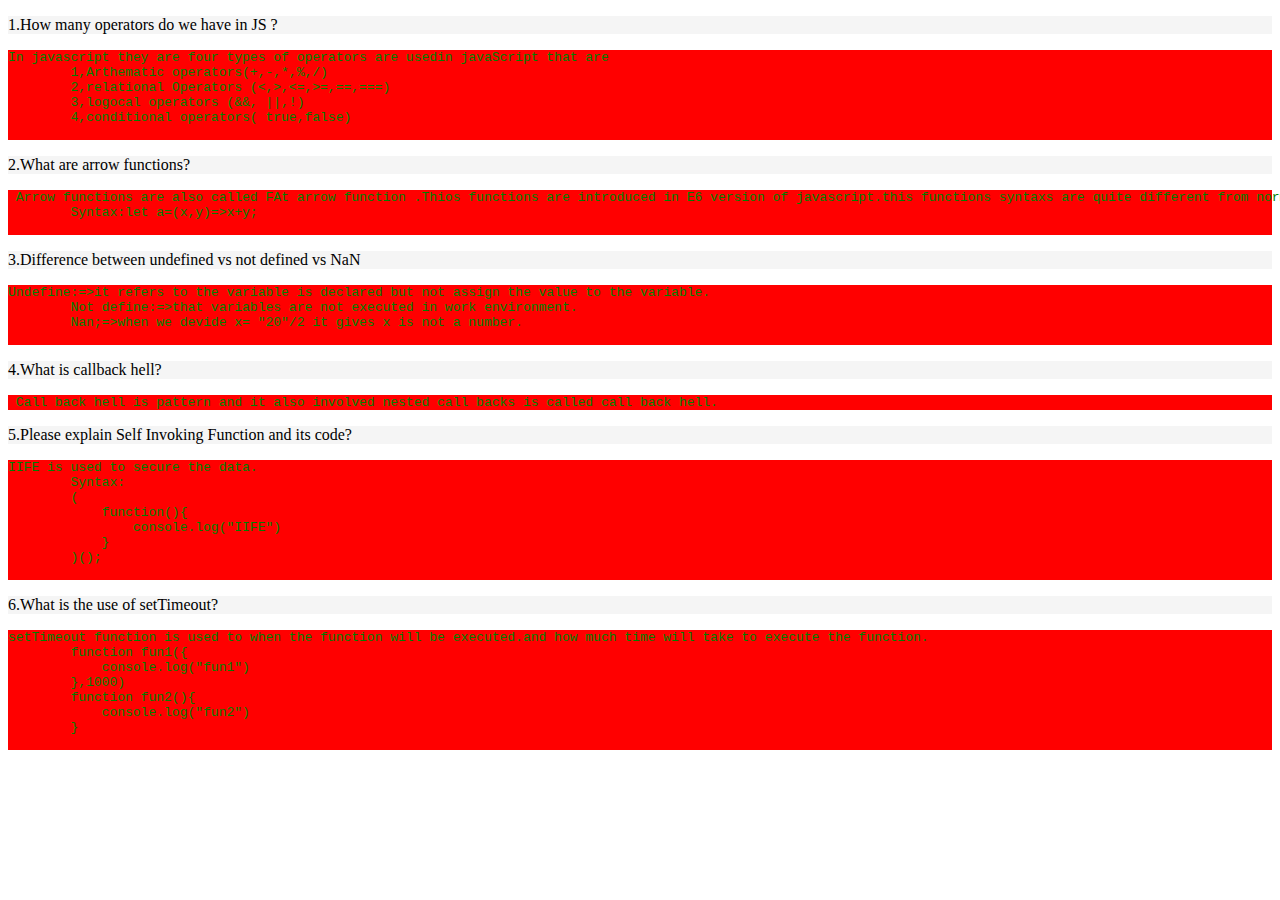
==== Js-Day-2/Js-Day-3/index.html @ 5bfdb58a "Js-DAY-1,DAY-2,DAY-3" ====
<!DOCTYPE html>
<html lang="en">
<head>
    <meta charset="UTF-8">
    <meta http-equiv="X-UA-Compatible" content="IE=edge">
    <meta name="viewport" content="width=device-width, initial-scale=1.0">
    <title>Document</title>
    <link rel="stylesheet" href="./day-3.css">
</head>
<body>
    <p>1.How many operators do we have in JS ?</p>
    <pre>In javascript they are four types of operators are usedin javaScript that are 
        1,Arthematic operators(+,-,*,%,/)
        2,relational Operators (<,>,<=,>=,==,===)
        3,logocal operators (&&, ||,!)
        4,conditional operators( true,false)
    </pre>
    <p>2.What are arrow functions?</p>
    <pre> Arrow functions are also called FAt arrow function .Thios functions are introduced in E6 version of javascript.this functions syntaxs are quite different from normal functions
        Syntax:let a=(x,y)=>x+y;
    </pre>
    <p>3.Difference between undefined vs not defined vs NaN</p>
    <pre>Undefine:=>it refers to the variable is declared but not assign the value to the variable.
        Not define:=>that variables are not executed in work environment.
        Nan;=>when we devide x= "20"/2 it gives x is not a number.
    </pre>
    <p>4.What is callback hell?</p>
    <pre> Call back hell is pattern and it also involved nested call backs is called call back hell.</pre>
    <p>5.Please explain Self Invoking Function and its code?</p>
    <pre>IIFE is used to secure the data.
        Syntax:
        (
            function(){
                console.log("IIFE")
            }
        )();
    </pre>
    <p>6.What is the use of setTimeout?</p>
    <pre>setTimeout function is used to when the function will be executed.and how much time will take to execute the function.
        function fun1({
            console.log("fun1")
        },1000)
        function fun2(){
            console.log("fun2")
        }
    </pre>
</body>
</html>
---- Js-Day-2/Js-Day-3/day-3.css ----
p {
    color: black;
    background-color: whitesmoke;
}
pre {
    color: green;
    background-color: red;
}
p:hover {
    color: red;
    background-color: black;
}
pre:hover {
    color: gold;
    background-color: black;
}
body {
    background-image: url("https://thumbs.dreamstime.com/b/beautiful-rain-forest-ang-ka-nature-trail-doi-inthanon-national-park-thailand-36703721.jpg");
}
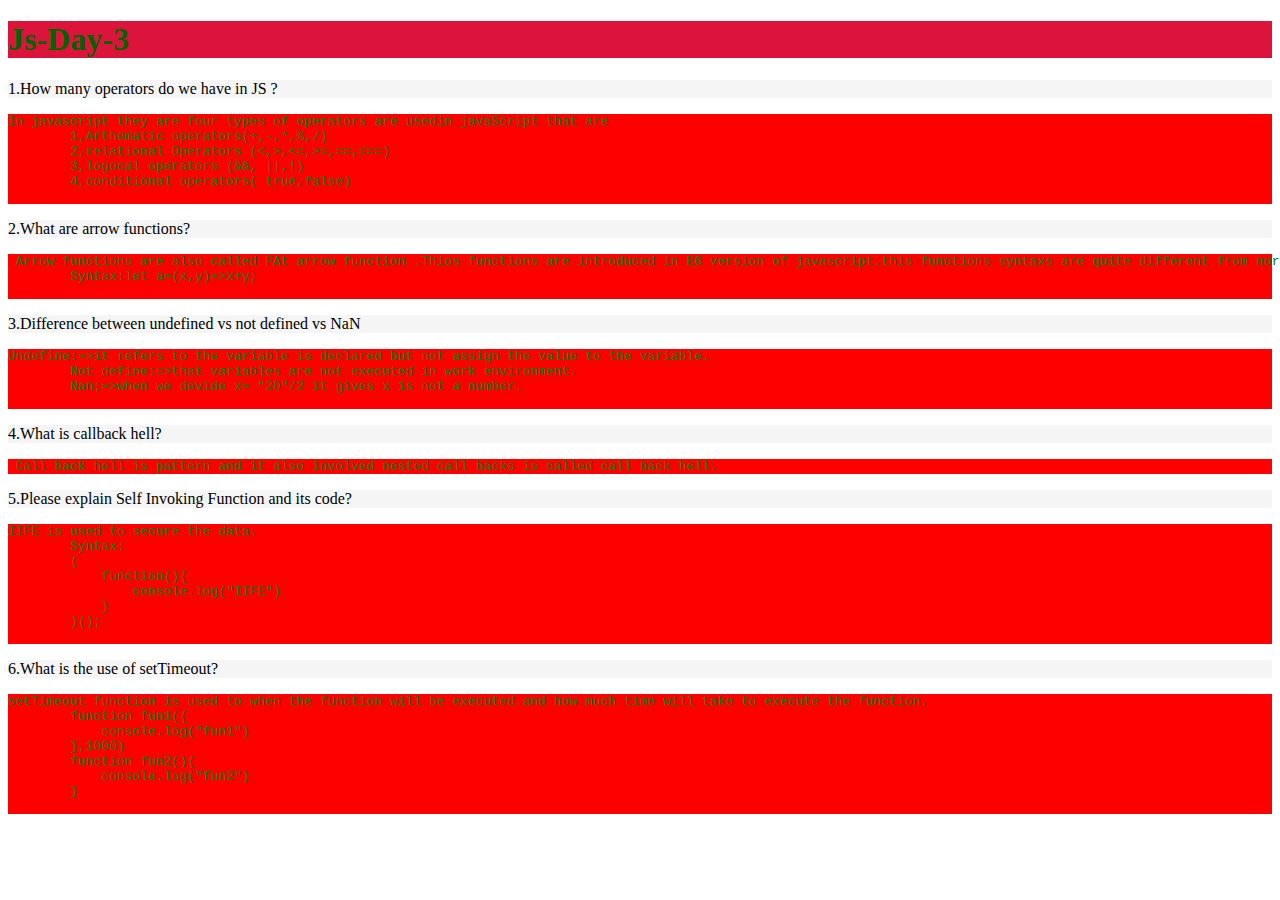
==== commit 5b1a2869: "second" ====
--- a/Js-Day-2/Js-Day-3/index.html
+++ b/Js-Day-2/Js-Day-3/index.html
@@ -8,6 +8,7 @@
     <link rel="stylesheet" href="./day-3.css">
 </head>
 <body>
+    <h1>Js-Day-3</h1>
     <p>1.How many operators do we have in JS ?</p>
     <pre>In javascript they are four types of operators are usedin javaScript that are 
         1,Arthematic operators(+,-,*,%,/)
--- a/Js-Day-2/Js-Day-3/day-3.css
+++ b/Js-Day-2/Js-Day-3/day-3.css
@@ -16,4 +16,8 @@
 }
 body {
     background-image: url("https://thumbs.dreamstime.com/b/beautiful-rain-forest-ang-ka-nature-trail-doi-inthanon-national-park-thailand-36703721.jpg");
+}
+h1 {
+    color: darkgreen;
+    background-color: crimson;
 }